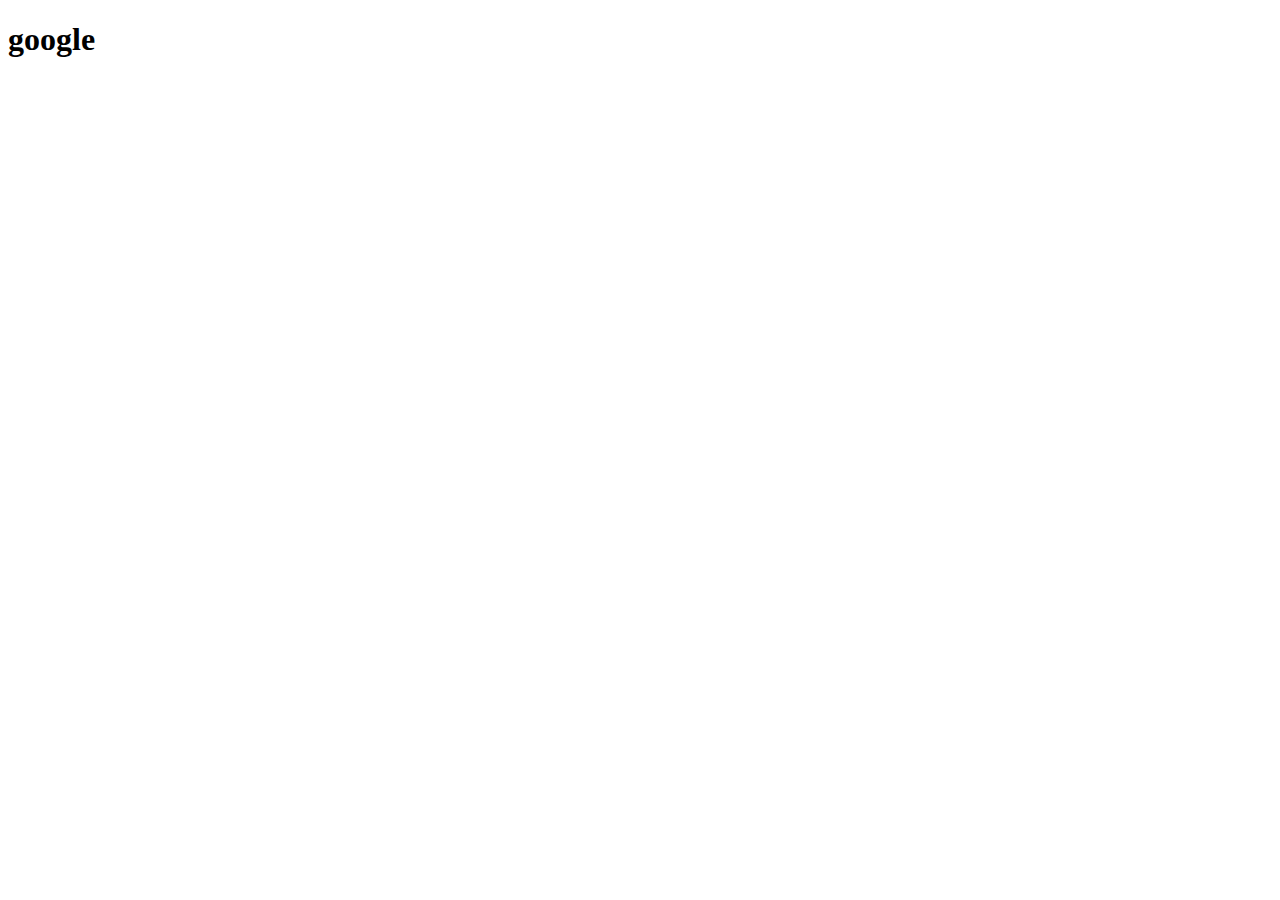
==== index.html @ 0cabbb6e "created file" ====
<!DOCTYPE html>
<html lang="en">
<head>
    <meta charset="UTF-8">
    <meta http-equiv="X-UA-Compatible" content="IE=edge">
    <meta name="viewport" content="width=device-width, initial-scale=1.0">
    <title>Dessert Website</title>
    <link rel="stylesheet" href="style.css">
</head>
<body>
    <h1>google</h1>
</body>
</html>
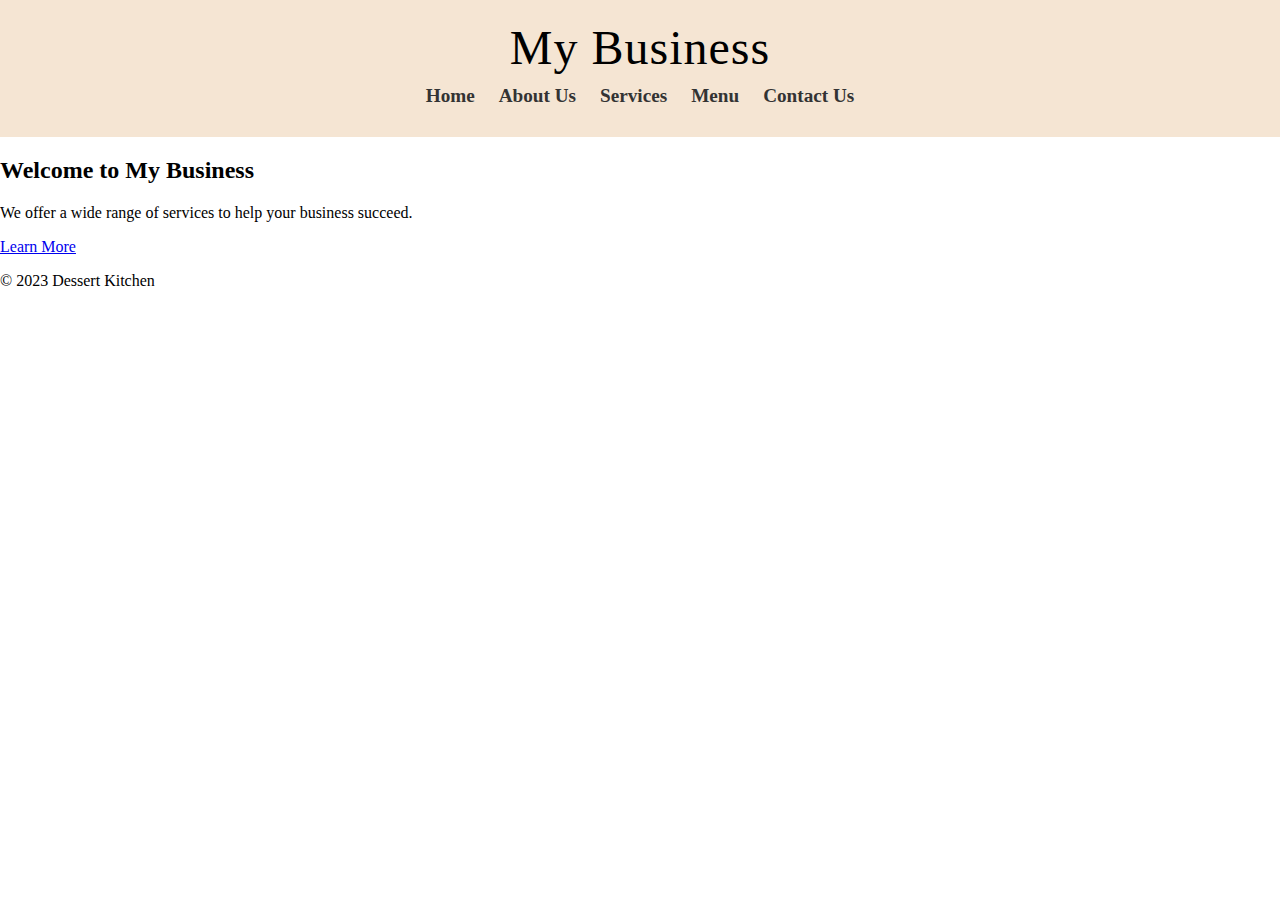
==== commit 4d4544a7: "init ver2" ====
--- a/index.html
+++ b/index.html
@@ -1,13 +1,30 @@
 <!DOCTYPE html>
-<html lang="en">
+<html>
 <head>
-    <meta charset="UTF-8">
-    <meta http-equiv="X-UA-Compatible" content="IE=edge">
-    <meta name="viewport" content="width=device-width, initial-scale=1.0">
-    <title>Dessert Website</title>
-    <link rel="stylesheet" href="style.css">
+  <title>My Business Website</title>
+  <link rel="stylesheet" type="text/css" href="style.css">
 </head>
 <body>
-    <h1>google</h1>
+  <header>
+    <h1>My Business</h1>
+    <nav>
+      <ul>
+        <li><a href="home.html">Home</a></li>
+        <li><a href="about.html">About Us</a></li>
+        <li><a href="service.html">Services</a></li>
+        <li><a href="menu.html">Menu</a></li>
+        <li><a href="contact.html">Contact Us</a></li>
+      </ul>
+    </nav>
+  </header>
+  <main>
+    <h2>Welcome to My Business</h2>
+    <p>We offer a wide range of services to help your business succeed.</p>
+    <a href="#" class="button">Learn More</a>
+  </main>
+  <footer>
+    <p>&copy; 2023 Dessert Kitchen</p>
+  </footer>
+  <script src="appc.js"></script>
 </body>
 </html>--- a/style.css
+++ b/style.css
@@ -0,0 +1,198 @@
+/* Set global styles */
+html {
+    font-size: 16px;
+  }
+  
+  body {
+    margin: 0;
+    font-family: 'Amatic SC', cursive;
+  }
+  
+  /* Style the header */
+  header {
+    background-color: #F5E5D3;
+    padding: 20px;
+    text-align: center;
+  }
+  
+  header h1 {
+    margin: 0;
+    font-size: 3rem;
+    font-weight: normal;
+    letter-spacing: 1px;
+  }
+  
+  /* Style the navigation menu */
+  nav {
+    background-color: #F5E5D3;
+    text-align: center;
+    padding: 10px;
+  }
+  
+  nav ul {
+    list-style: none;
+    margin: 0;
+    padding: 0;
+  }
+  
+  nav ul li {
+    display: inline-block;
+    margin-right: 20px;
+  }
+  
+  nav ul li:last-child {
+    margin-right: 0;
+  }
+  
+  nav ul li a {
+    color: #333;
+    text-decoration: none;
+    font-size: 1.2rem;
+    font-weight: bold;
+  }
+  
+  nav ul li a:hover {
+    color: #CA7B47;
+  }
+  
+  /* Style the hero section */
+  .hero {
+    background-image: url('https://i.imgur.com/xR5JdjI.jpg');
+    background-size: cover;
+    height: 400px;
+    display: flex;
+    justify-content: center;
+    align-items: center;
+    text-align: center;
+    color: #fff;
+    font-size: 3rem;
+    letter-spacing: 1px;
+  }
+  
+  /* Style the services section */
+  .services {
+    padding: 50px 0;
+  }
+  
+  .services h2 {
+    text-align: center;
+    font-size: 2rem;
+    font-weight: normal;
+    margin-bottom: 50px;
+  }
+  
+  .services ul {
+    list-style: none;
+    margin: 0;
+    padding: 0;
+    display: flex;
+    justify-content: center;
+    align-items: center; /* Add this line to align all words to the middle */
+  }
+  
+  .services li {
+    margin-right: 50px;
+  }
+  
+  .services li:last-child {
+    margin-right: 0;
+  }
+  
+  .services li img {
+    margin-bottom: 10px;
+  }
+  
+  .services li h3 {
+    font-size: 1.5rem;
+    font-weight: normal;
+    margin-bottom: 10px;
+  }
+  
+  .services li p {
+    font-size: 1.1rem;
+    margin-bottom: 0;
+  }
+  
+  /* Style the contact section */
+  .contact {
+    background-color: #F5E5D3;
+    padding: 50px 0;
+    text-align: center;
+  }
+  
+  .contact h2 {
+    font-size: 2rem;
+    font-weight: normal;
+    margin-bottom: 50px;
+  }
+  
+  .contact form {
+    display: flex;
+    flex-direction: column;
+    align-items: center;
+  }
+  
+  .contact label {
+    font-size: 1.2rem;
+    margin-bottom: 10px;
+  }
+  
+  .contact input,
+  .contact textarea {
+    padding: 10px;
+    font-size: 1.1rem;
+    border-radius: 5px;
+    border: none;
+    margin-bottom: 20px;
+    width: 100%;
+    max-width: 600px;
+  }
+  
+  .contact textarea {
+    height: 150px;
+  }
+  
+  .contact button {
+    background-color: #CA7B47;
+    color: #fff;
+    font-size: 1.2rem;
+    border: none;
+    border-radius: 2
+  }
+
+  .btn {
+    background-color: #CA7B47;
+    color: #fff;
+    font-size: 1.2rem;
+    padding: 10px 20px;
+    border-radius: 2px;
+    text-decoration: none;
+    display: flex;
+    justify-content: center;
+    align-items: center;
+  }
+  
+  .btn:hover {
+    background-color: #F5E5D3;
+    color: #CA7B47;
+  }
+
+/* Style the slideshow */
+.slideshow-container {
+    max-width: 800px;
+    margin: auto;
+    position: relative;
+  }
+  
+  .slide {
+    display: none;
+    width: 100%;
+    height: auto;
+  }
+  
+  .slide:first-child {
+    display: block;
+  }
+
+  
+  